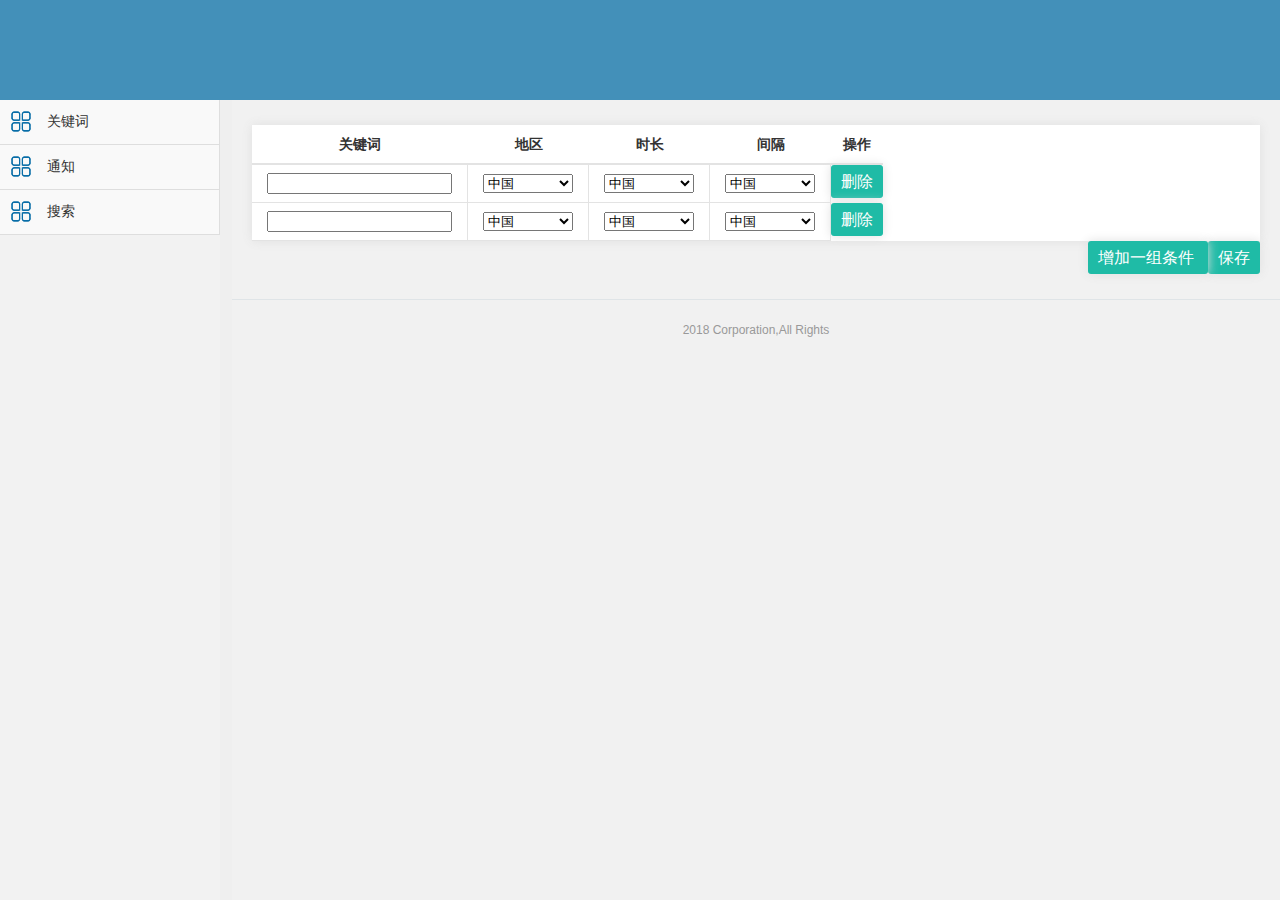
==== trend_html/index.html @ 5abca7c2 "trends page init" ====
﻿<!DOCTYPE html PUBLIC "-//W3C//DTD XHTML 1.0 Transitional//EN" "http://www.w3.org/TR/xhtml1/DTD/xhtml1-transitional.dtd">
<html xmlns="http://www.w3.org/1999/xhtml">
	<head>
		<meta http-equiv="Content-Type" content="text/html; charset=utf-8" />
		<title>Google Trend</title>
	</head>
	<frameset rows="100,*" cols="*" scrolling="No" framespacing="0"
		frameborder="no" border="0">
		<frame src="head.html" name="headFrame" id="headFrame" title="headFrame">

		<frameset rows="100*" cols="220,*" scrolling="No" framespacing="0" frameborder="no" border="0">
			<frame src="left.html" name="leftFrame" id="leftFrame" title="mainFrame">
			<frame src="keyword.html" name="main" scrolling="yes" noresize="noresize" id="rightFrame" title="rightFrame">
		</frameset>
	</frameset>
</html>
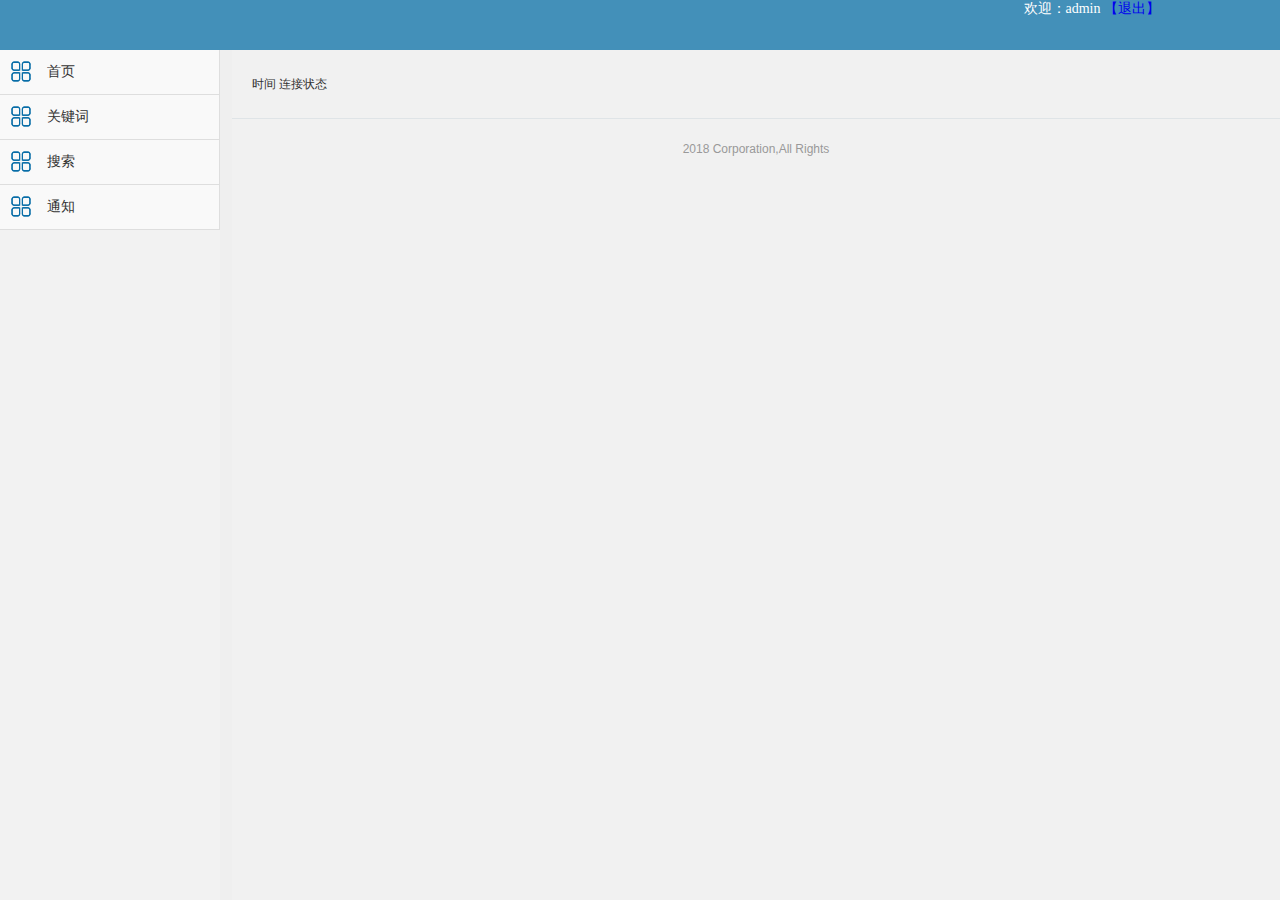
==== commit ac182f3a: "home" ====
--- a/trend_html/index.html
+++ b/trend_html/index.html
@@ -3,14 +3,19 @@
 	<head>
 		<meta http-equiv="Content-Type" content="text/html; charset=utf-8" />
 		<title>Google Trend</title>
+		<script src="js/jquery-1.10.1.min.js"></script>
+		<script src="js/side.js" type="text/javascript"></script>
+		<script src="js/trendSelect.js" type="text/javascript"></script>
 	</head>
-	<frameset rows="100,*" cols="*" scrolling="No" framespacing="0"
+	<script type="text/javascript">checkLogin()</script>
+	<frameset rows="50,*" cols="*" scrolling="No" framespacing="0"
 		frameborder="no" border="0">
 		<frame src="head.html" name="headFrame" id="headFrame" title="headFrame">
 
 		<frameset rows="100*" cols="220,*" scrolling="No" framespacing="0" frameborder="no" border="0">
 			<frame src="left.html" name="leftFrame" id="leftFrame" title="mainFrame">
-			<frame src="keyword.html" name="main" scrolling="yes" noresize="noresize" id="rightFrame" title="rightFrame">
+			<frame src="main.html" name="main" scrolling="yes" noresize="noresize" id="rightFrame" title="rightFrame">
 		</frameset>
 	</frameset>
-</html>+</html>
+
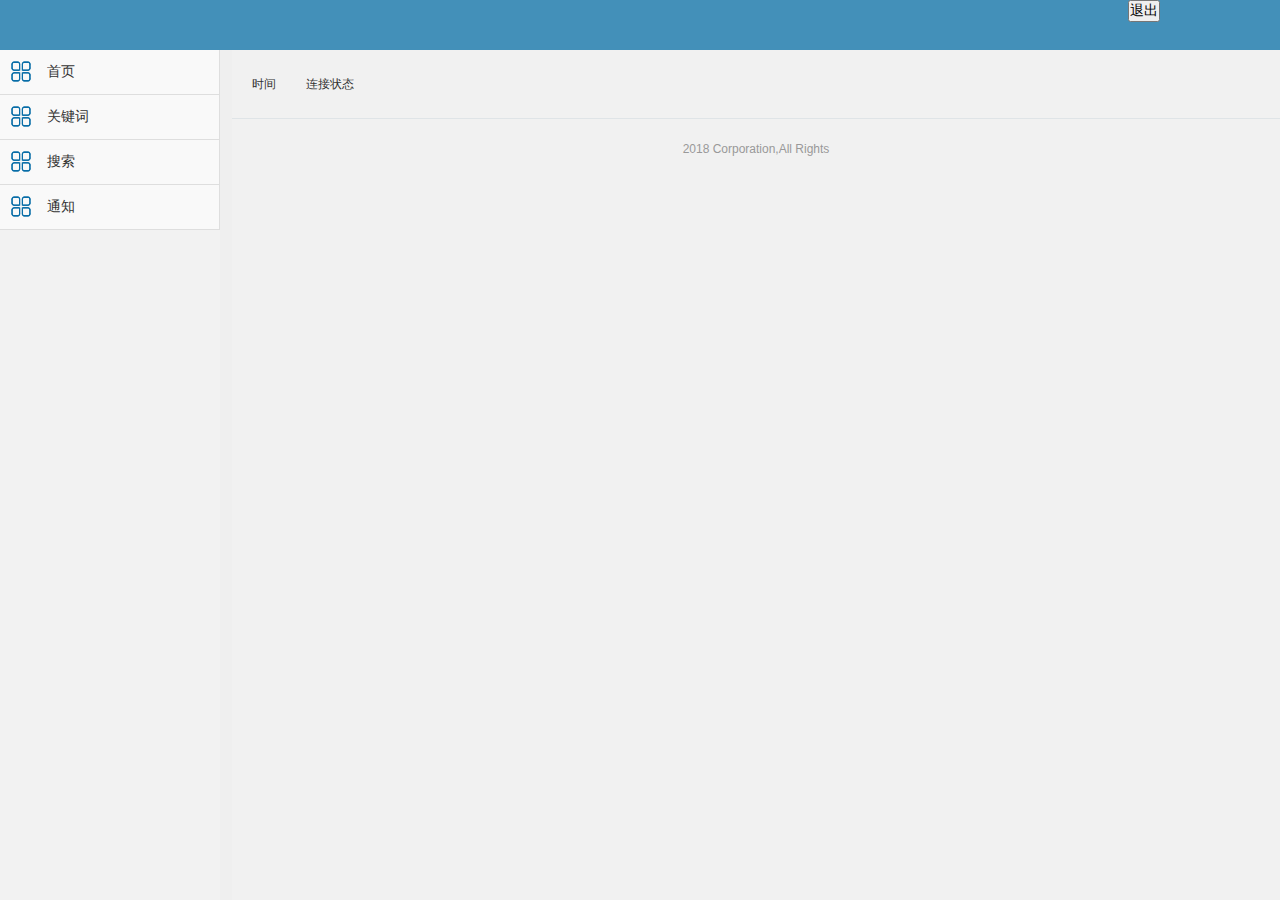
==== commit b6cfea74: "1" ====
--- a/trend_html/index.html
+++ b/trend_html/index.html
@@ -5,7 +5,8 @@
 		<title>Google Trend</title>
 		<script src="js/jquery-1.10.1.min.js"></script>
 		<script src="js/side.js" type="text/javascript"></script>
-		<script src="js/trendSelect.js" type="text/javascript"></script>
+		<script src="js/trend/trendCommon.js" type="text/javascript"></script>
+		<script src="js/trend/login.js" type="text/javascript"></script>
 	</head>
 	<script type="text/javascript">checkLogin()</script>
 	<frameset rows="50,*" cols="*" scrolling="No" framespacing="0"
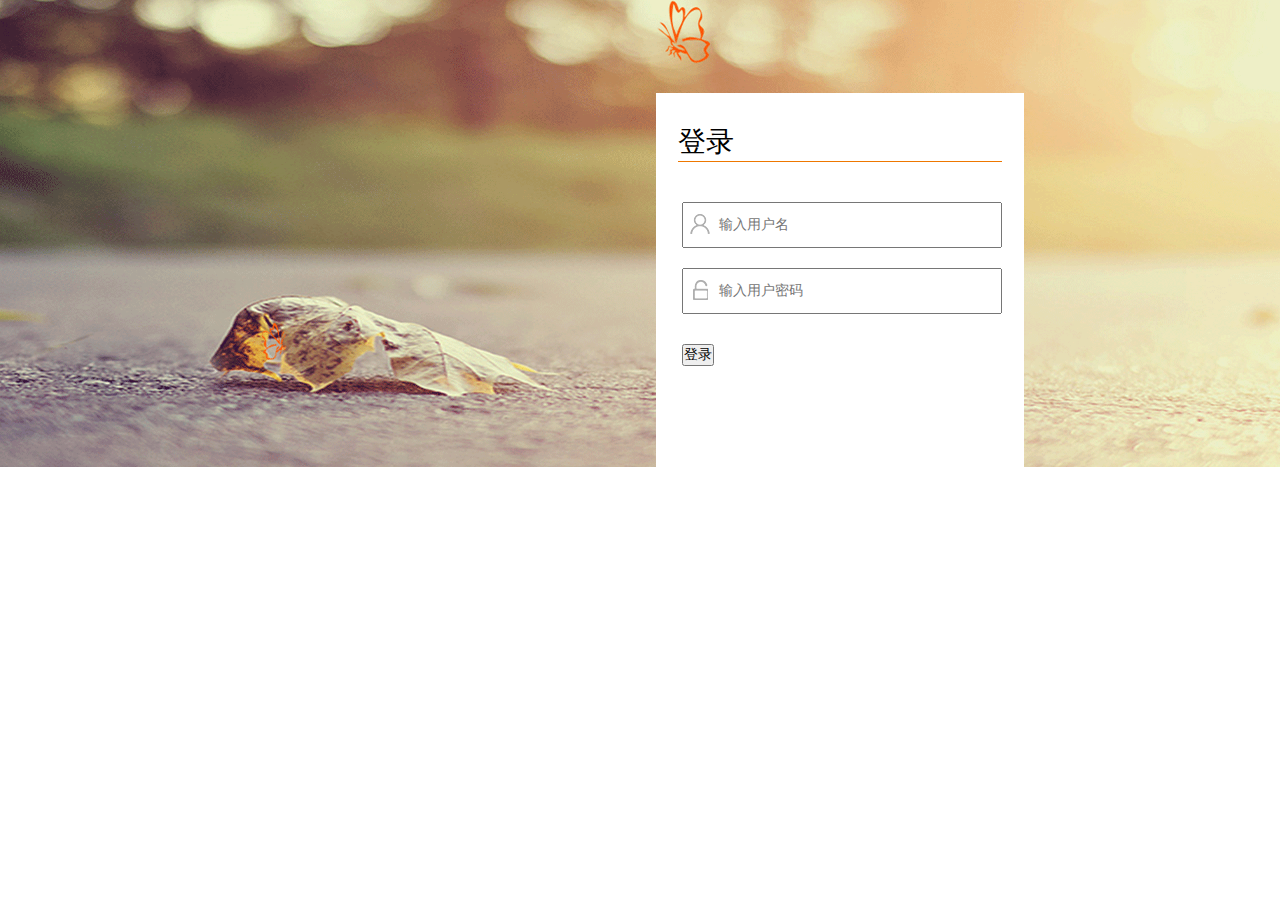
==== commit 554e80ae: "final" ====
--- a/trend_html/index.html
+++ b/trend_html/index.html
@@ -1,22 +1,24 @@
-﻿<!DOCTYPE html PUBLIC "-//W3C//DTD XHTML 1.0 Transitional//EN" "http://www.w3.org/TR/xhtml1/DTD/xhtml1-transitional.dtd">
-<html xmlns="http://www.w3.org/1999/xhtml">
-	<head>
-		<meta http-equiv="Content-Type" content="text/html; charset=utf-8" />
-		<title>Google Trend</title>
-		<script src="js/jquery-1.10.1.min.js"></script>
-		<script src="js/side.js" type="text/javascript"></script>
-		<script src="js/trend/trendCommon.js" type="text/javascript"></script>
-		<script src="js/trend/login.js" type="text/javascript"></script>
-	</head>
-	<script type="text/javascript">checkLogin()</script>
-	<frameset rows="50,*" cols="*" scrolling="No" framespacing="0"
-		frameborder="no" border="0">
-		<frame src="head.html" name="headFrame" id="headFrame" title="headFrame">
-
-		<frameset rows="100*" cols="220,*" scrolling="No" framespacing="0" frameborder="no" border="0">
-			<frame src="left.html" name="leftFrame" id="leftFrame" title="mainFrame">
-			<frame src="main.html" name="main" scrolling="yes" noresize="noresize" id="rightFrame" title="rightFrame">
-		</frameset>
-	</frameset>
-</html>
-
+<!DOCTYPE html PUBLIC "-//W3C//DTD XHTML 1.0 Transitional//EN" "http://www.w3.org/TR/xhtml1/DTD/xhtml1-transitional.dtd">
+<html xmlns="http://www.w3.org/1999/xhtml">
+	<head>
+		<meta http-equiv="Content-Type" content="text/html; charset=utf-8" />
+		<title>Google Trend</title>
+		<script src="js/jquery-1.10.1.min.js"></script>
+		<script src="js/side.js" type="text/javascript"></script>
+		<script src="js/trend/trendCommon.js" type="text/javascript"></script>
+		<script src="js/trend/login.js" type="text/javascript"></script>
+		<script src="js/trend/keyword.js" type="text/javascript"></script>
+	</head>
+	<script type="text/javascript">checkCookie()</script>
+	<script type="text/javascript">getKeywordsToSave()</script>
+	<frameset rows="50,*" cols="*" scrolling="No" framespacing="0"
+		frameborder="no" border="0">
+		<frame src="head.html" name="headFrame" id="headFrame" title="headFrame">
+
+		<frameset rows="100*" cols="220,*" scrolling="No" framespacing="0" frameborder="no" border="0">
+			<frame src="left.html" name="leftFrame" id="leftFrame" title="mainFrame">
+			<frame src="main.html" name="main" scrolling="yes" noresize="noresize" id="rightFrame" title="rightFrame">
+		</frameset>
+	</frameset>
+</html>
+
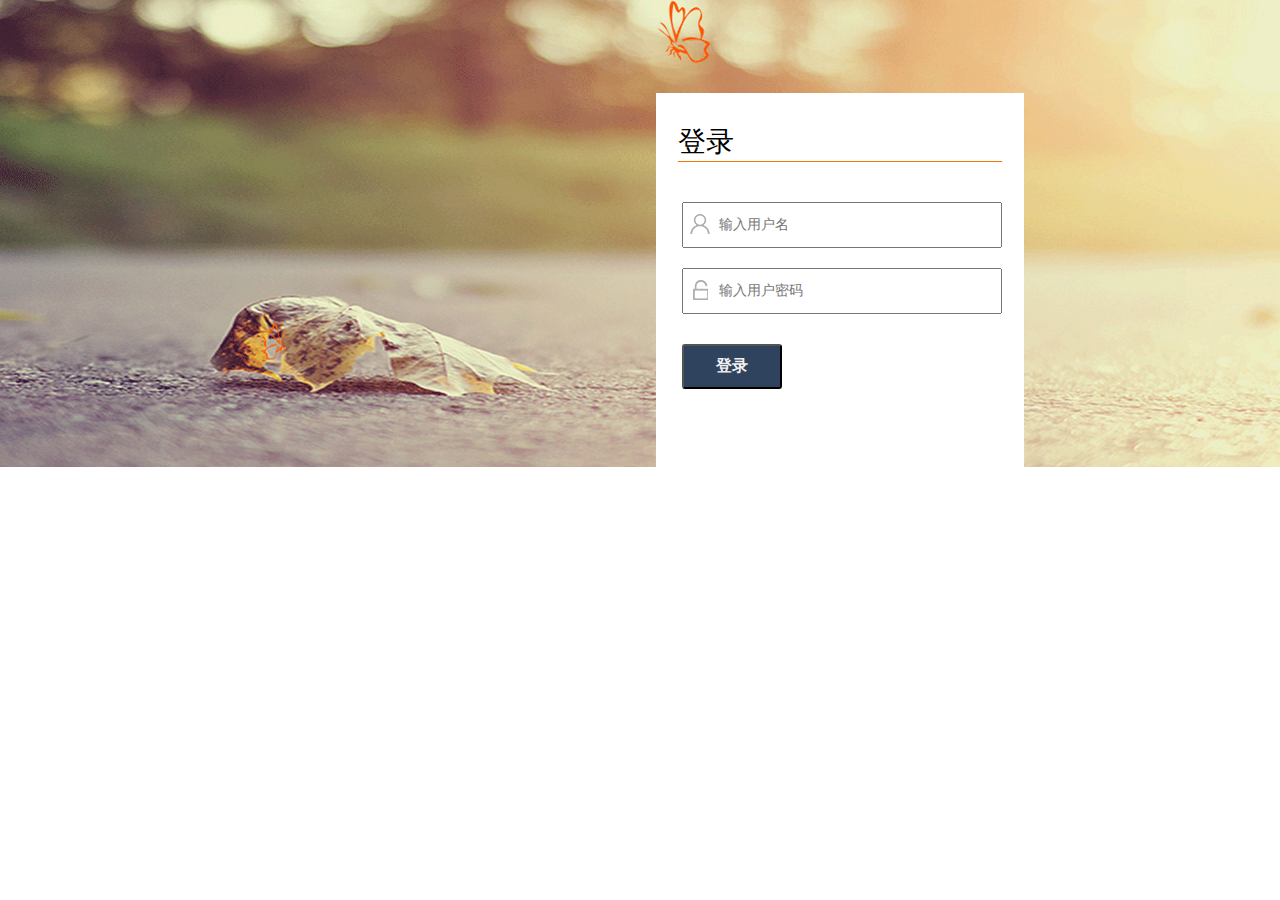
==== commit 4d884a1f: "样式修改" ====
--- a/trend_html/index.html
+++ b/trend_html/index.html
@@ -21,4 +21,3 @@
 		</frameset>
 	</frameset>
 </html>
-
